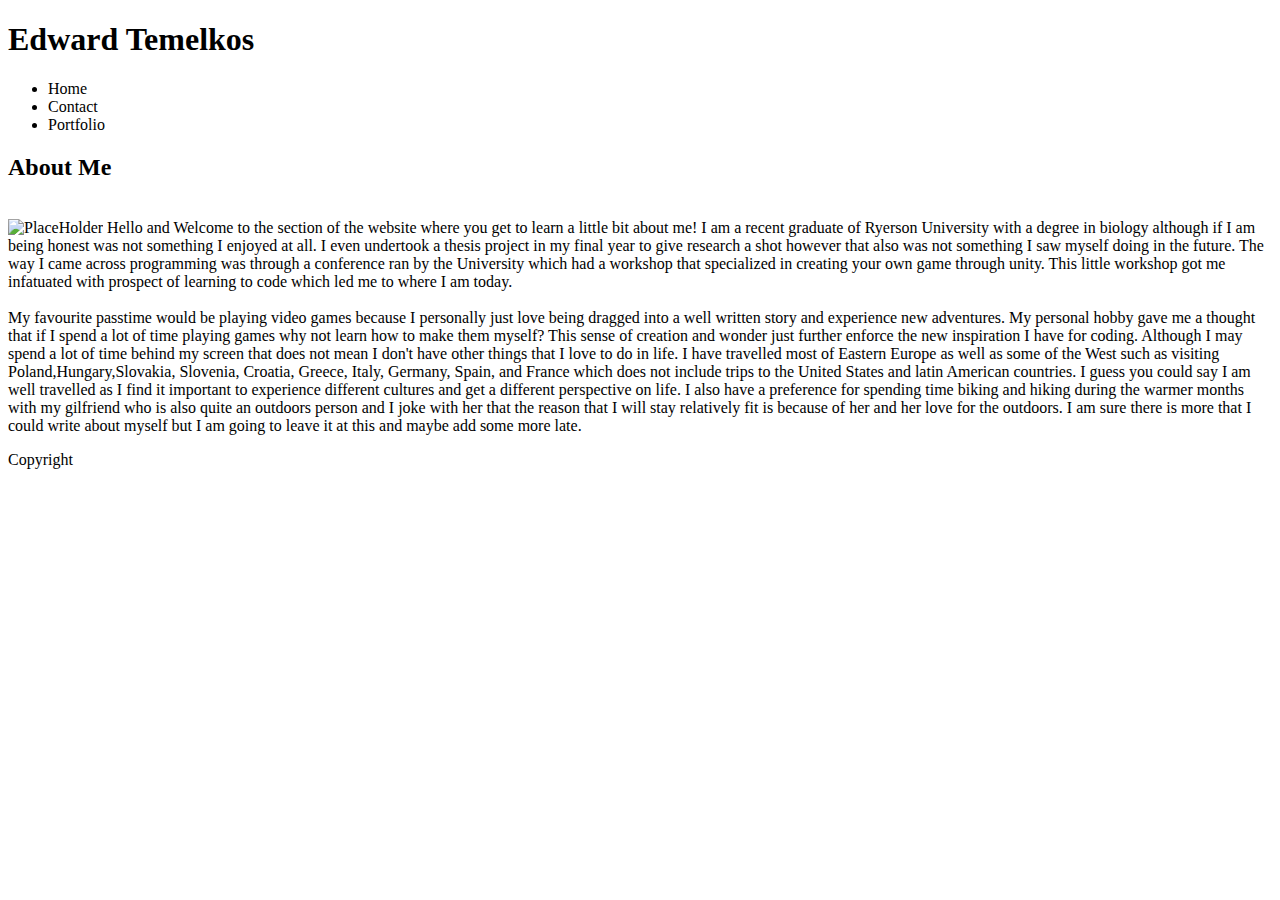
==== index.html @ 5260a35d "altered Index" ====
<!DOCTYPE html>

<html lang="en">

 <head>
<title>
    Edward Temelkos
</title>
</head>

<body>
<header>
    <div>
        <h1>
            Edward Temelkos
        </h1>
        <ul>
            <li>
                Home
            </li>
            <li>
                Contact
            </li>
            <li>
                Portfolio
            </li>
        </ul>
    </div>
    </header>

    <section>
    <h2>
        About Me
    </h2>

    <br>
    <img src="https://vignette.wikia.nocookie.net/project-pokemon/images/4/47/Placeholder.png/revision/latest?cb=20170330235552&format=original"
        alt="PlaceHolder" height="100" width="100">
    <p1>
        Hello and Welcome to the section of the website where you get to learn a little bit about me! I am a recent graduate of Ryerson
        University with a degree in biology although if I am being honest was not something I enjoyed at all. I even undertook
        a thesis project in my final year to give research a shot however that also was not something I saw myself doing
        in the future. The way I came across programming was through a conference ran by the University which had a workshop
        that specialized in creating your own game through unity. This little workshop got me infatuated with prospect of
        learning to code which led me to where I am today.
    </p1>

    <br>
    <br>

    <p2>
        My favourite passtime would be playing video games because I personally just love being dragged into a well written story
        and experience new adventures. My personal hobby gave me a thought that if I spend a lot of time playing games why
        not learn how to make them myself? This sense of creation and wonder just further enforce the new inspiration I have
        for coding. Although I may spend a lot of time behind my screen that does not mean I don't have other things that
        I love to do in life. I have travelled most of Eastern Europe as well as some of the West such as visiting Poland,Hungary,Slovakia,
        Slovenia, Croatia, Greece, Italy, Germany, Spain, and France which does not include trips to the United States and
        latin American countries. I guess you could say I am well travelled as I find it important to experience different
        cultures and get a different perspective on life. I also have a preference for spending time biking and hiking during
        the warmer months with my gilfriend who is also quite an outdoors person and I joke with her that the reason that
        I will stay relatively fit is because of her and her love for the outdoors. I am sure there is more that I could
        write about myself but I am going to leave it at this and maybe add some more late.
    </p2>

    <br>
</section>
    <footer>
        <p>
            Copyright
        </p>
    </footer>
</body>

</html>
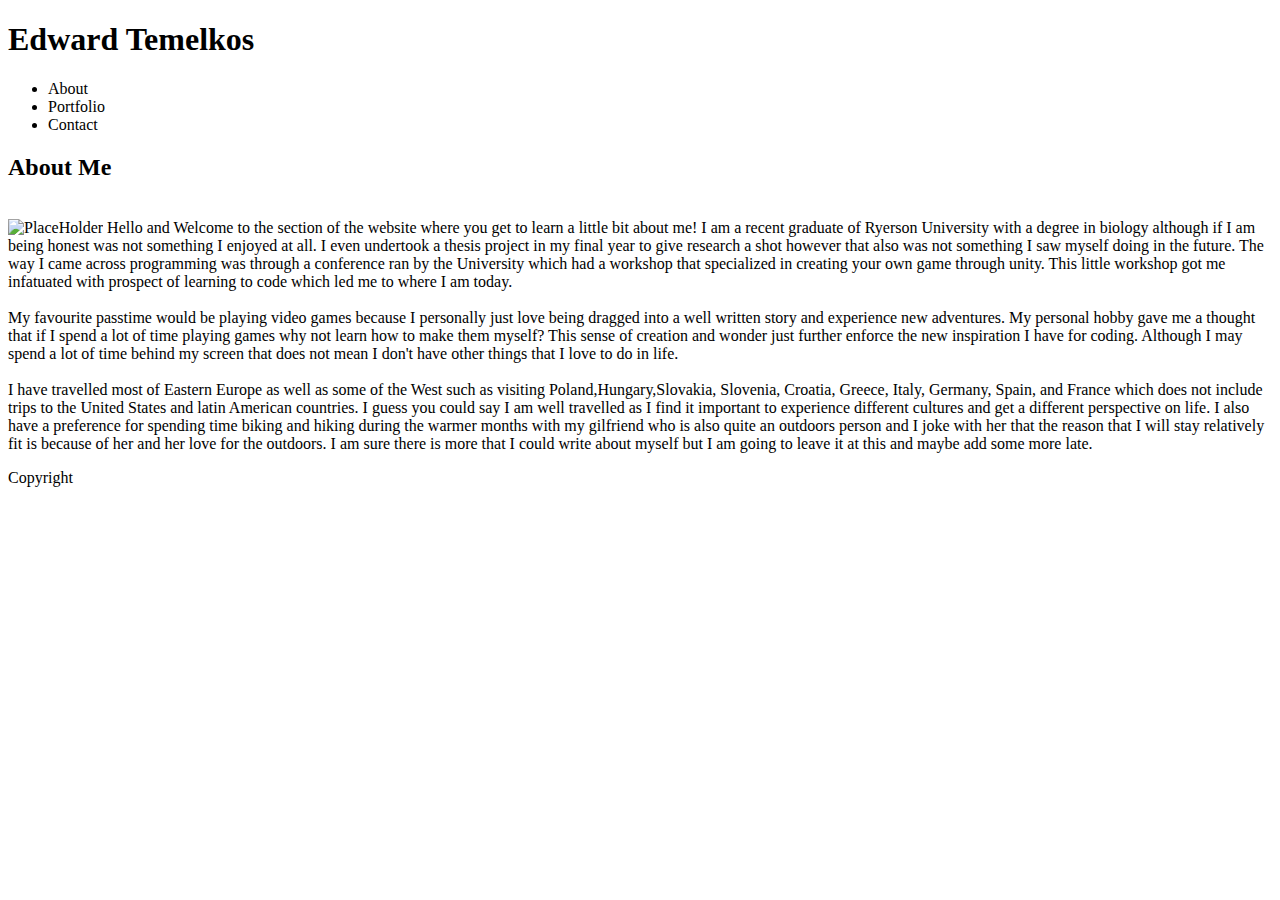
==== commit f64ed947: "CSS attempted, changes made to index more to come, rest will be brushed up on weekdend, Moving on to" ====
--- a/index.html
+++ b/index.html
@@ -2,69 +2,78 @@
 
 <html lang="en">
 
- <head>
-<title>
-    Edward Temelkos
-</title>
+<head>
+    <title>
+        Edward Temelkos
+    </title>
+
+    <link rel="stylesheet" type="text/css" href="C:\Users\Edward\Desktop\Programing\Code\Basic-Portfolio\assets\css\style.css">
+
 </head>
 
 <body>
-<header>
-    <div>
-        <h1>
-            Edward Temelkos
+    <header>
+
+        <h1>Edward Temelkos
         </h1>
-        <ul>
-            <li>
-                Home
-            </li>
-            <li>
-                Contact
-            </li>
-            <li>
-                Portfolio
-            </li>
-        </ul>
-    </div>
+        <nav>
+            <ul>
+                <li class="About">
+                    About
+                </li>
+                <li class="Portfolio">
+                    Portfolio
+                </li>
+                <li class="Contact">
+                    Contact
+                </li>
+            </ul>
+        </nav>
+
     </header>
 
     <section>
-    <h2>
-        About Me
-    </h2>
+        <h2 class="AboutHead">
+            About Me
+        </h2>
 
-    <br>
-    <img src="https://vignette.wikia.nocookie.net/project-pokemon/images/4/47/Placeholder.png/revision/latest?cb=20170330235552&format=original"
-        alt="PlaceHolder" height="100" width="100">
-    <p1>
-        Hello and Welcome to the section of the website where you get to learn a little bit about me! I am a recent graduate of Ryerson
-        University with a degree in biology although if I am being honest was not something I enjoyed at all. I even undertook
-        a thesis project in my final year to give research a shot however that also was not something I saw myself doing
-        in the future. The way I came across programming was through a conference ran by the University which had a workshop
-        that specialized in creating your own game through unity. This little workshop got me infatuated with prospect of
-        learning to code which led me to where I am today.
-    </p1>
+        <br>
+        <img src="https://vignette.wikia.nocookie.net/project-pokemon/images/4/47/Placeholder.png/revision/latest?cb=20170330235552&format=original"
+            alt="PlaceHolder" height="150" width="150" id="face">
+        <p1 class="words1">
+            Hello and Welcome to the section of the website where you get to learn a little bit about me! I am a recent graduate of Ryerson
+            University with a degree in biology although if I am being honest was not something I enjoyed at all. I even
+            undertook a thesis project in my final year to give research a shot however that also was not something I saw
+            myself doing in the future. The way I came across programming was through a conference ran by the University
+            which had a workshop that specialized in creating your own game through unity. This little workshop got me infatuated
+            with prospect of learning to code which led me to where I am today.
+        </p1>
 
-    <br>
-    <br>
+        <br>
+        <br>
 
-    <p2>
-        My favourite passtime would be playing video games because I personally just love being dragged into a well written story
-        and experience new adventures. My personal hobby gave me a thought that if I spend a lot of time playing games why
-        not learn how to make them myself? This sense of creation and wonder just further enforce the new inspiration I have
-        for coding. Although I may spend a lot of time behind my screen that does not mean I don't have other things that
-        I love to do in life. I have travelled most of Eastern Europe as well as some of the West such as visiting Poland,Hungary,Slovakia,
-        Slovenia, Croatia, Greece, Italy, Germany, Spain, and France which does not include trips to the United States and
-        latin American countries. I guess you could say I am well travelled as I find it important to experience different
-        cultures and get a different perspective on life. I also have a preference for spending time biking and hiking during
-        the warmer months with my gilfriend who is also quite an outdoors person and I joke with her that the reason that
-        I will stay relatively fit is because of her and her love for the outdoors. I am sure there is more that I could
-        write about myself but I am going to leave it at this and maybe add some more late.
-    </p2>
+        <p2 class="words2">
+            My favourite passtime would be playing video games because I personally just love being dragged into a well written story
+            and experience new adventures. My personal hobby gave me a thought that if I spend a lot of time playing games
+            why not learn how to make them myself? This sense of creation and wonder just further enforce the new inspiration
+            I have for coding. Although I may spend a lot of time behind my screen that does not mean I don't have other
+            things that I love to do in life. 
+        </p2>
 
-    <br>
-</section>
-    <footer>
+        <br><br>
+
+        <p3 class="words3">
+            I have travelled most of Eastern Europe as well as some of the West such as
+            visiting Poland,Hungary,Slovakia, Slovenia, Croatia, Greece, Italy, Germany, Spain, and France which does not
+            include trips to the United States and latin American countries. I guess you could say I am well travelled as
+            I find it important to experience different cultures and get a different perspective on life. I also have a preference
+            for spending time biking and hiking during the warmer months with my gilfriend who is also quite an outdoors
+            person and I joke with her that the reason that I will stay relatively fit is because of her and her love for
+            the outdoors. I am sure there is more that I could write about myself but I am going to leave it at this and
+            maybe add some more late.
+        </p3>
+    </section>
+    <footer class="footer">
         <p>
             Copyright
         </p>
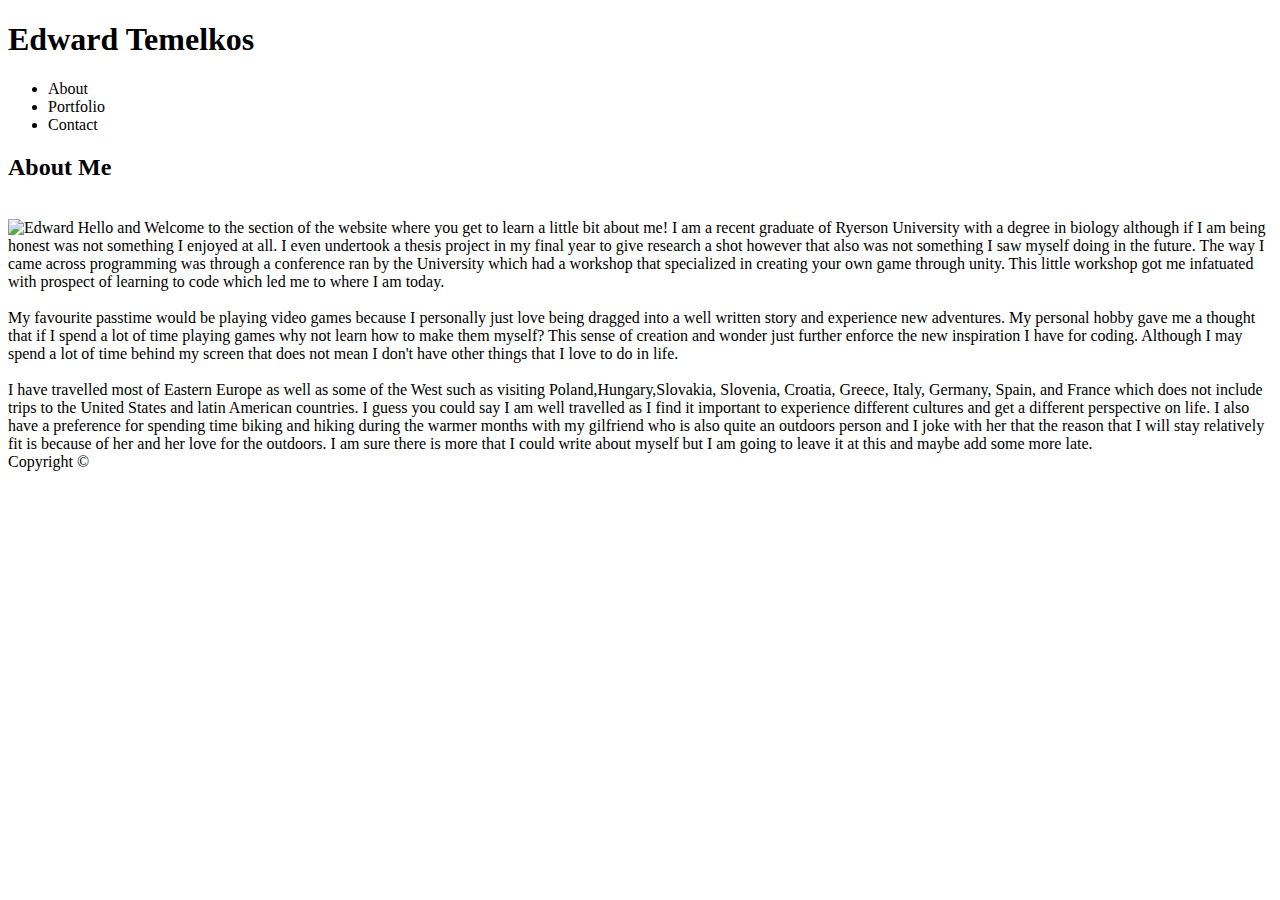
==== commit fabf26fe: "Copyright footer added" ====
--- a/index.html
+++ b/index.html
@@ -7,7 +7,7 @@
         Edward Temelkos
     </title>
 
-    <link rel="stylesheet" type="text/css" href="C:\Users\Edward\Desktop\Programing\Code\Basic-Portfolio\assets\css\style.css">
+    <link rel="stylesheet" type="text/css" href="C:\Users\Edward\Desktop\Basic-Portfolio\assets\css\style.css">
 
 </head>
 
@@ -38,8 +38,8 @@
         </h2>
 
         <br>
-        <img src="https://vignette.wikia.nocookie.net/project-pokemon/images/4/47/Placeholder.png/revision/latest?cb=20170330235552&format=original"
-            alt="PlaceHolder" height="150" width="150" id="face">
+        <img src="https://media.licdn.com/dms/image/C5603AQHmVLNhqRzm3A/profile-displayphoto-shrink_200_200/0?e=1527559200&v=alpha&t=ybaWZKJDELLqvHUw2pdpM79obCotXWyfl0vTMo5ot4Y"
+            alt="Edward" height="150" width="150" id="face">
         <p1 class="words1">
             Hello and Welcome to the section of the website where you get to learn a little bit about me! I am a recent graduate of Ryerson
             University with a degree in biology although if I am being honest was not something I enjoyed at all. I even
@@ -74,9 +74,9 @@
         </p3>
     </section>
     <footer class="footer">
-        <p>
-            Copyright
-        </p>
+        <p4 class="copy">
+            Copyright ©
+        </p4>
     </footer>
 </body>
 
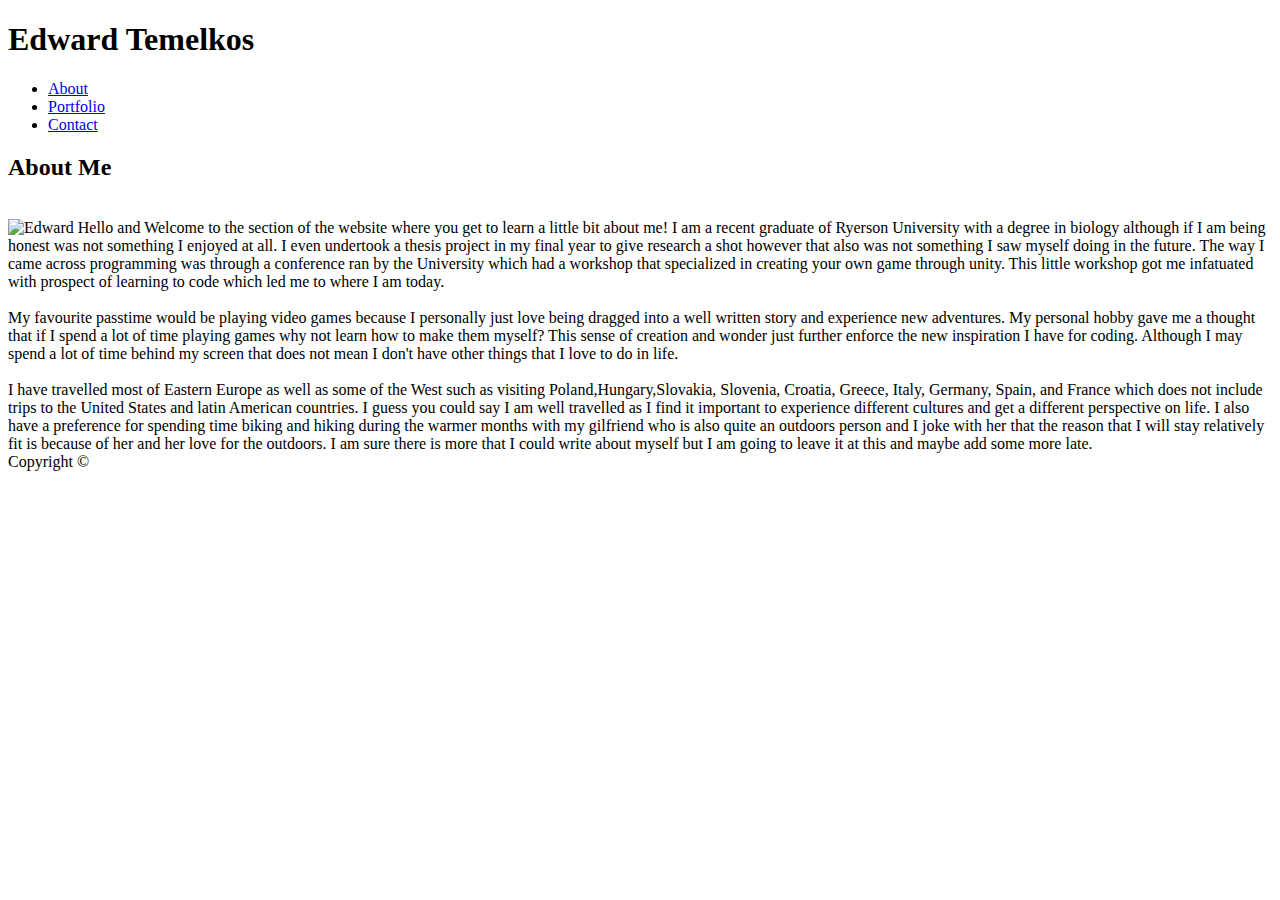
==== commit 1ed3c5ac: "Added links to the navbar" ====
--- a/index.html
+++ b/index.html
@@ -19,13 +19,16 @@
         <nav>
             <ul>
                 <li class="About">
-                    About
+                    <a href="C:\Users\Edward\Desktop\Basic-Portfolio\index.html">About</a>
+                    
                 </li>
                 <li class="Portfolio">
-                    Portfolio
+                    
+                    <a href="C:\Users\Edward\Desktop\Basic-Portfolio\portfolio.html">Portfolio</a>
                 </li>
                 <li class="Contact">
-                    Contact
+                    <a href="C:\Users\Edward\Desktop\Basic-Portfolio\contact.html">Contact</a>
+                    
                 </li>
             </ul>
         </nav>
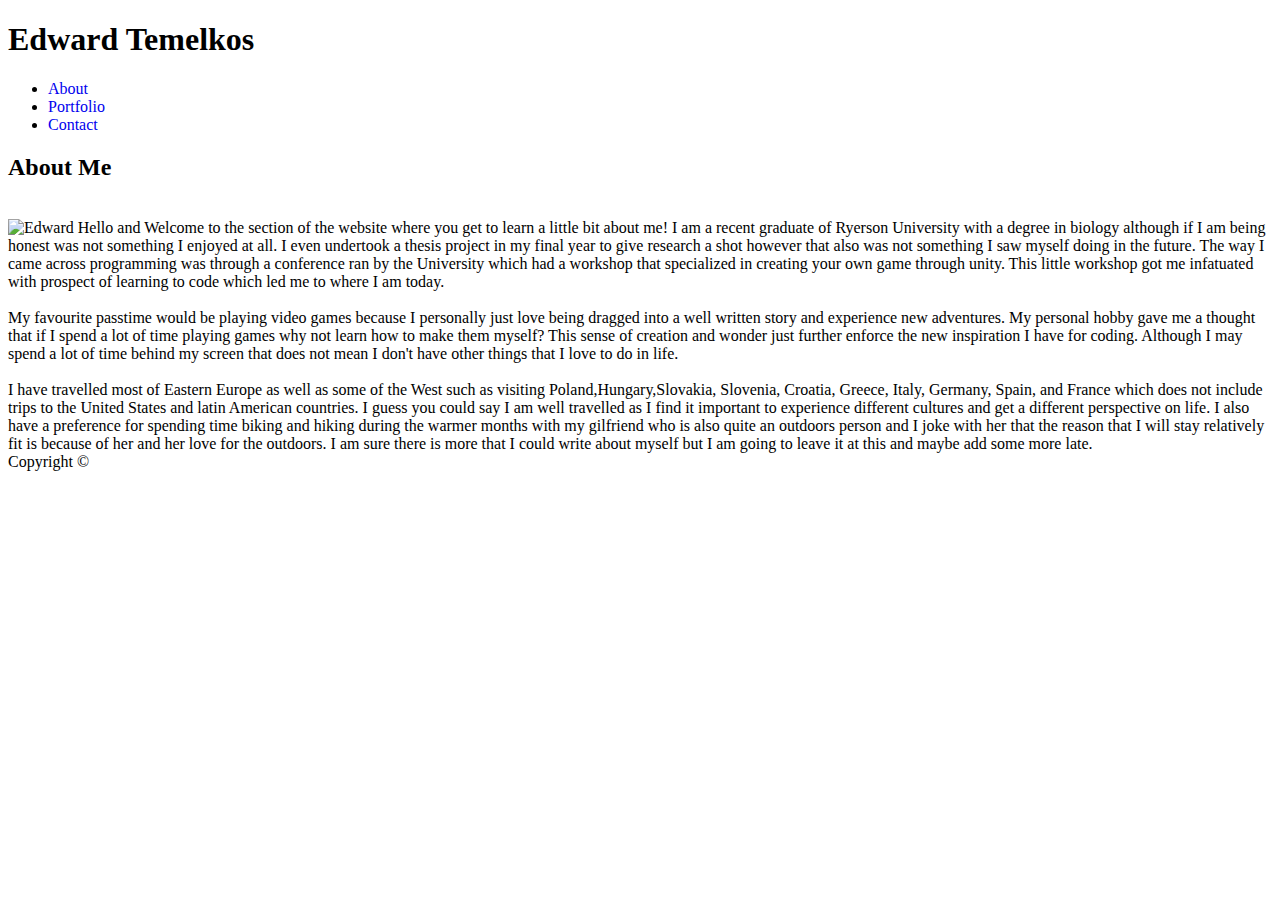
==== commit 0b7e6f8a: "css changes" ====
--- a/index.html
+++ b/index.html
@@ -11,7 +11,7 @@
 
 </head>
 
-<body>
+<body class="indexbody">
     <header>
 
         <h1>Edward Temelkos
@@ -19,15 +19,15 @@
         <nav>
             <ul>
                 <li class="About">
-                    <a href="C:\Users\Edward\Desktop\Basic-Portfolio\index.html">About</a>
+                    <a href="C:\Users\Edward\Desktop\Basic-Portfolio\index.html" style=text-decoration:none>About</a>
                     
                 </li>
                 <li class="Portfolio">
                     
-                    <a href="C:\Users\Edward\Desktop\Basic-Portfolio\portfolio.html">Portfolio</a>
+                    <a href="C:\Users\Edward\Desktop\Basic-Portfolio\portfolio.html"style=text-decoration:none>Portfolio</a>
                 </li>
                 <li class="Contact">
-                    <a href="C:\Users\Edward\Desktop\Basic-Portfolio\contact.html">Contact</a>
+                    <a href="C:\Users\Edward\Desktop\Basic-Portfolio\contact.html"style=text-decoration:none>Contact</a>
                     
                 </li>
             </ul>
@@ -35,7 +35,7 @@
 
     </header>
 
-    <section>
+    <section class="sectionindex">
         <h2 class="AboutHead">
             About Me
         </h2>
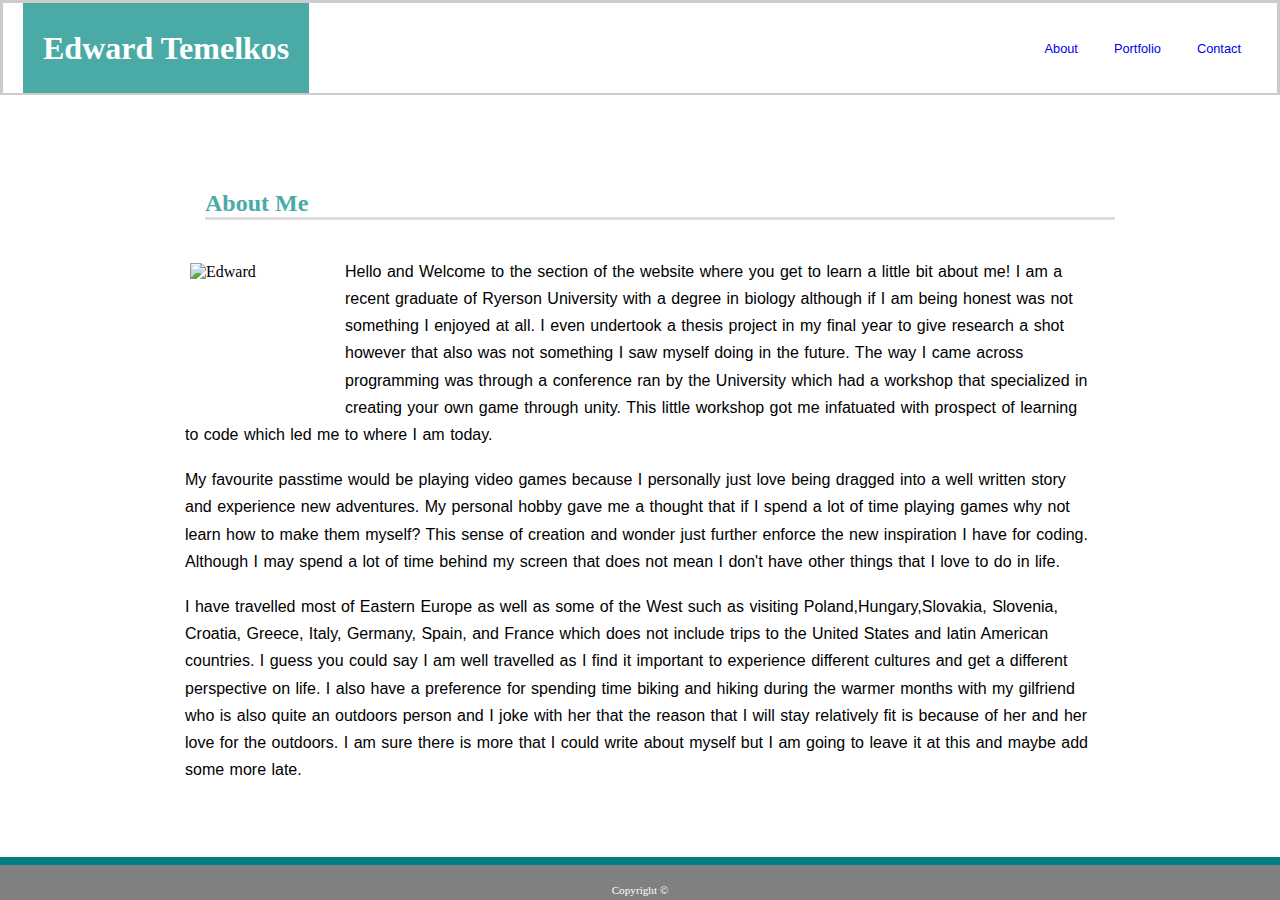
==== commit 1b89615c: "Made Recommended Changes" ====
--- a/index.html
+++ b/index.html
@@ -7,7 +7,7 @@
         Edward Temelkos
     </title>
 
-    <link rel="stylesheet" type="text/css" href="C:\Users\Edward\Desktop\Basic-Portfolio\assets\css\style.css">
+    <link rel="stylesheet" type="text/css" href=".\assets\css\style.css">
 
 </head>
 
